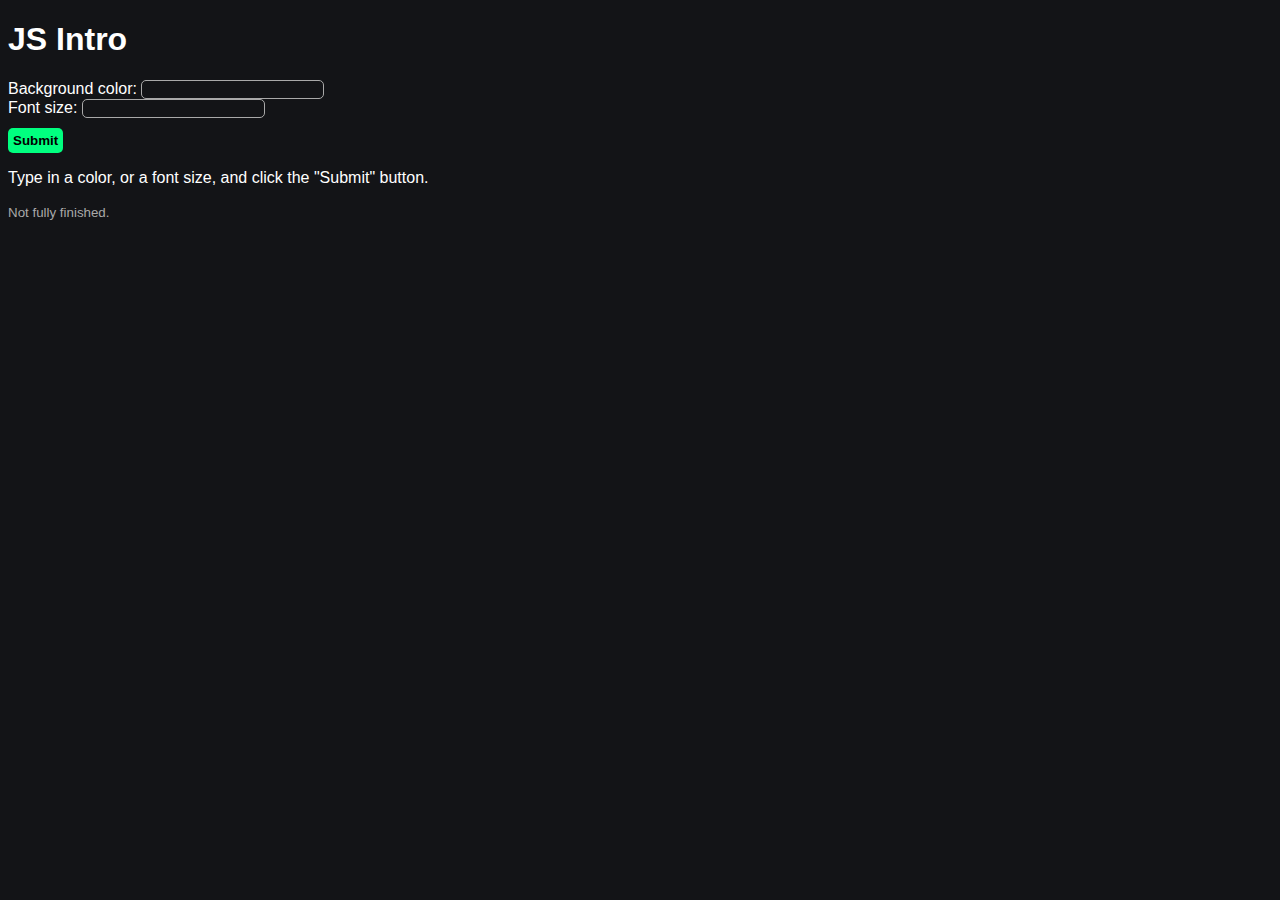
==== 00-intro/index.html @ 4042fd6e "Added 00-intro" ====
<!DOCTYPE html>
<html lang="en">

<head>
    <meta charset="UTF-8">
    <meta name="viewport" content="width=device-width, initial-scale=1.0">
    <title>JS Intro</title>
    <link rel="stylesheet" href="intro.css">
</head>

<body>
    <h1>JS Intro</h1>
    
    <label for="bgcolor">Background color: </label>
    <input type="text" name="bgcolor" id="color-field">
    
    <br>
    
    <label for="fontsize">Font size: </label>
    <input type="number" name="fontsize" id="font-size-field">

    <br>

    <button id="click-button" onclick="submit()">Submit</button>
    <p id="text">Type in a color, or a font size, and click the "Submit" button.</p>

    <p style="color: darkgray;"><small>Not fully finished.</small></p>

    <script src="intro.js"></script>
</body>

</html>
---- 00-intro/intro.css ----
body {
	background-color: #131417;
	color: #fff;
	transition: all 0.75s ease;
	font-family: sans-serif;
}

input {
	background-color: transparent;
	border: 1px solid darkgray;
	border-radius: 5px;
}

#click-button {
	background-color: #00ff7f;
	border: none;
	border-radius: 5px;
	padding: 5px;
	font-weight: 600;
	font-family: sans-serif;
	margin: 10px 0 0 0;
	cursor: pointer;
}
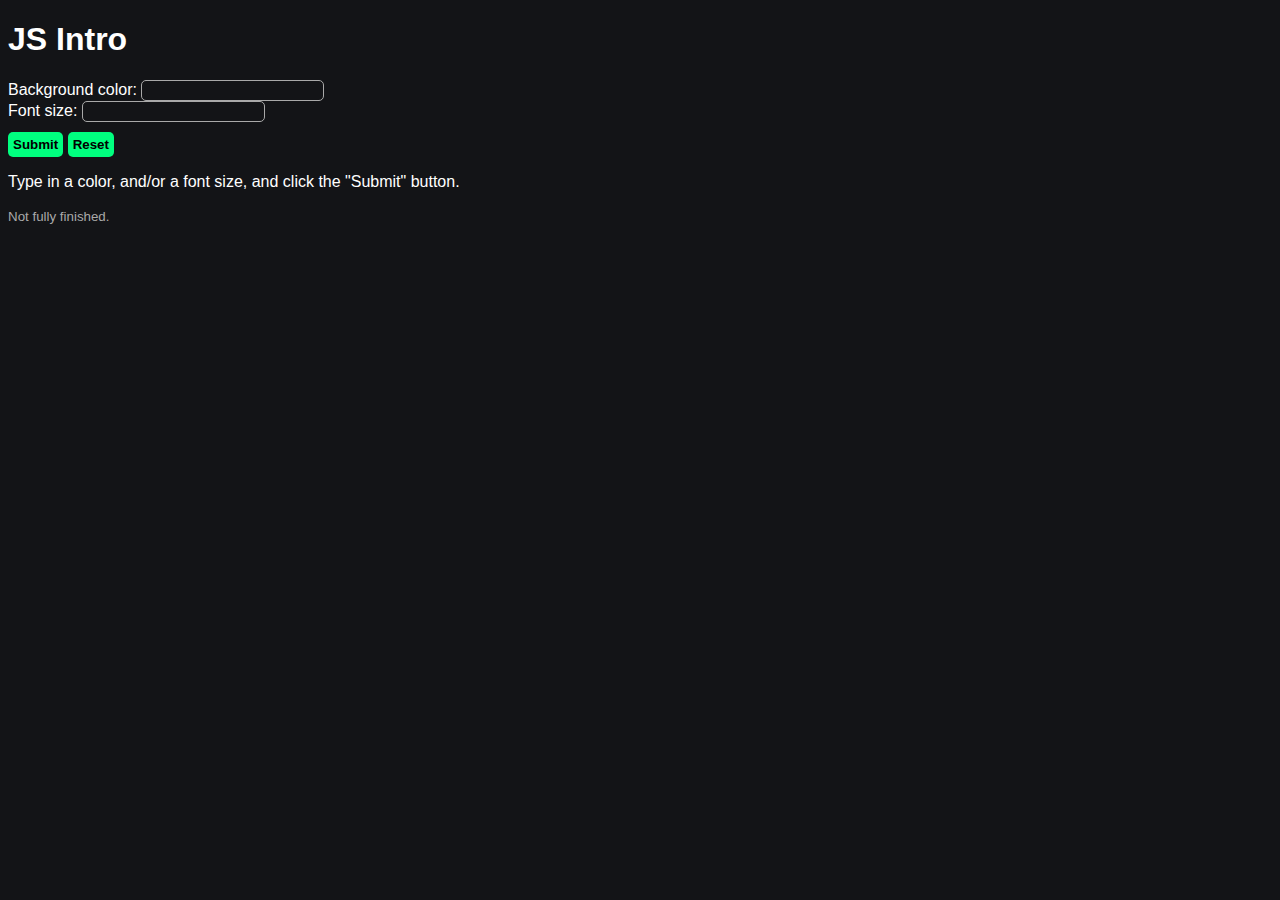
==== commit a759d7bf: "Modified 00-intro" ====
--- a/00-intro/index.html
+++ b/00-intro/index.html
@@ -22,7 +22,8 @@
     <br>
 
     <button id="click-button" onclick="submit()">Submit</button>
-    <p id="text">Type in a color, or a font size, and click the "Submit" button.</p>
+    <button id="click-button" onclick="reset()">Reset</button>
+    <p id="text">Type in a color, and/or a font size, and click the "Submit" button.</p>
 
     <p style="color: darkgray;"><small>Not fully finished.</small></p>
 
--- a/00-intro/intro.css
+++ b/00-intro/intro.css
@@ -9,6 +9,9 @@
 	background-color: transparent;
 	border: 1px solid darkgray;
 	border-radius: 5px;
+	padding: 2px;
+	color: #fff;
+	text-transform: capitalize;
 }
 
 #click-button {
